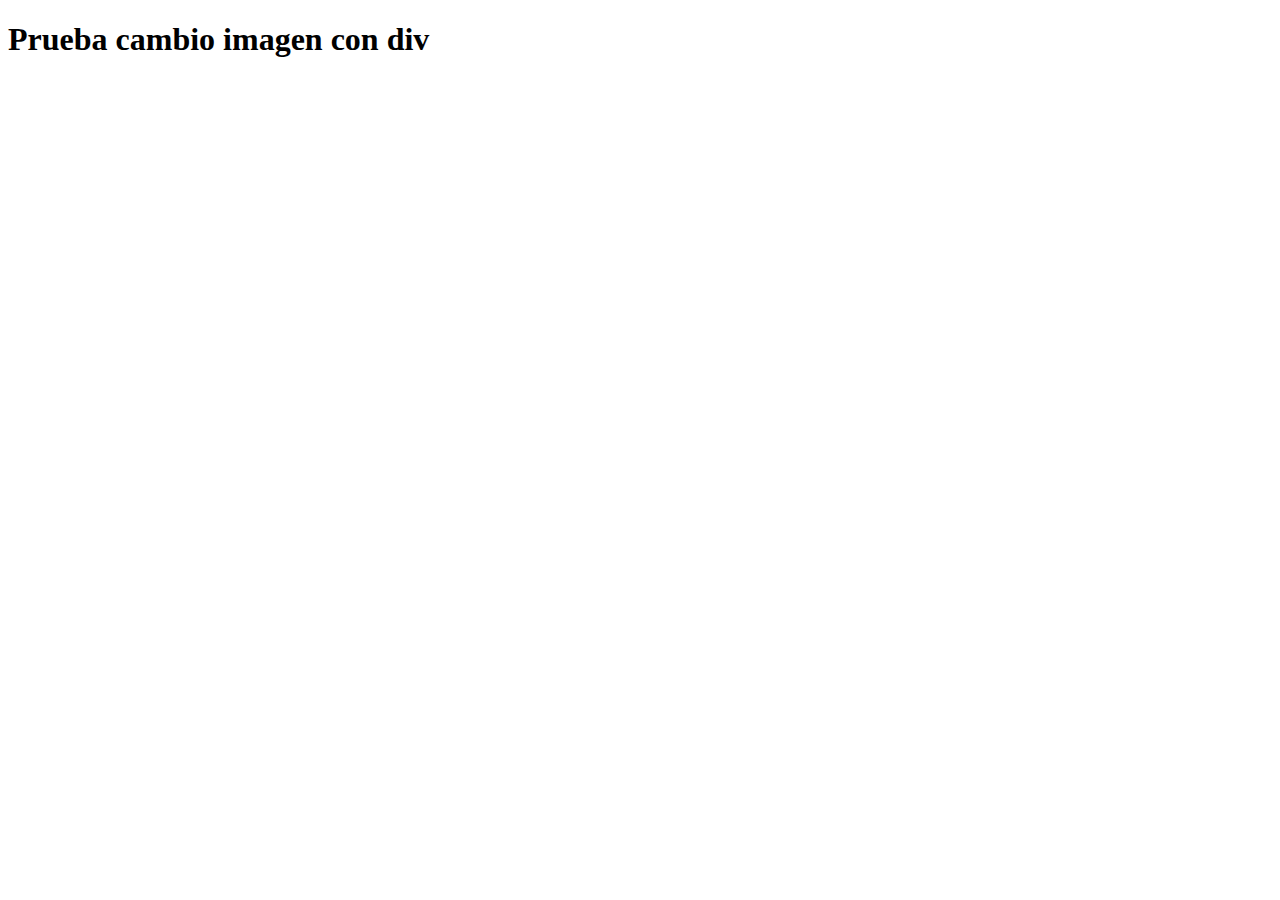
==== prueba.html @ 509ed76e "AGM. mas pruebas con cambio de imagenes" ====
<!DOCTYPE html>
<html lang="en">
<head>
    <meta charset="UTF-8">
    <meta name="viewport" content="width=device-width, initial-scale=1.0">
    <title>Document</title>
</head>
<body>
    <h1>Prueba cambio imagen con div</h1>
    <div id="prueba1"></div>
    <script src="element.js"></script>
</body>
</html>
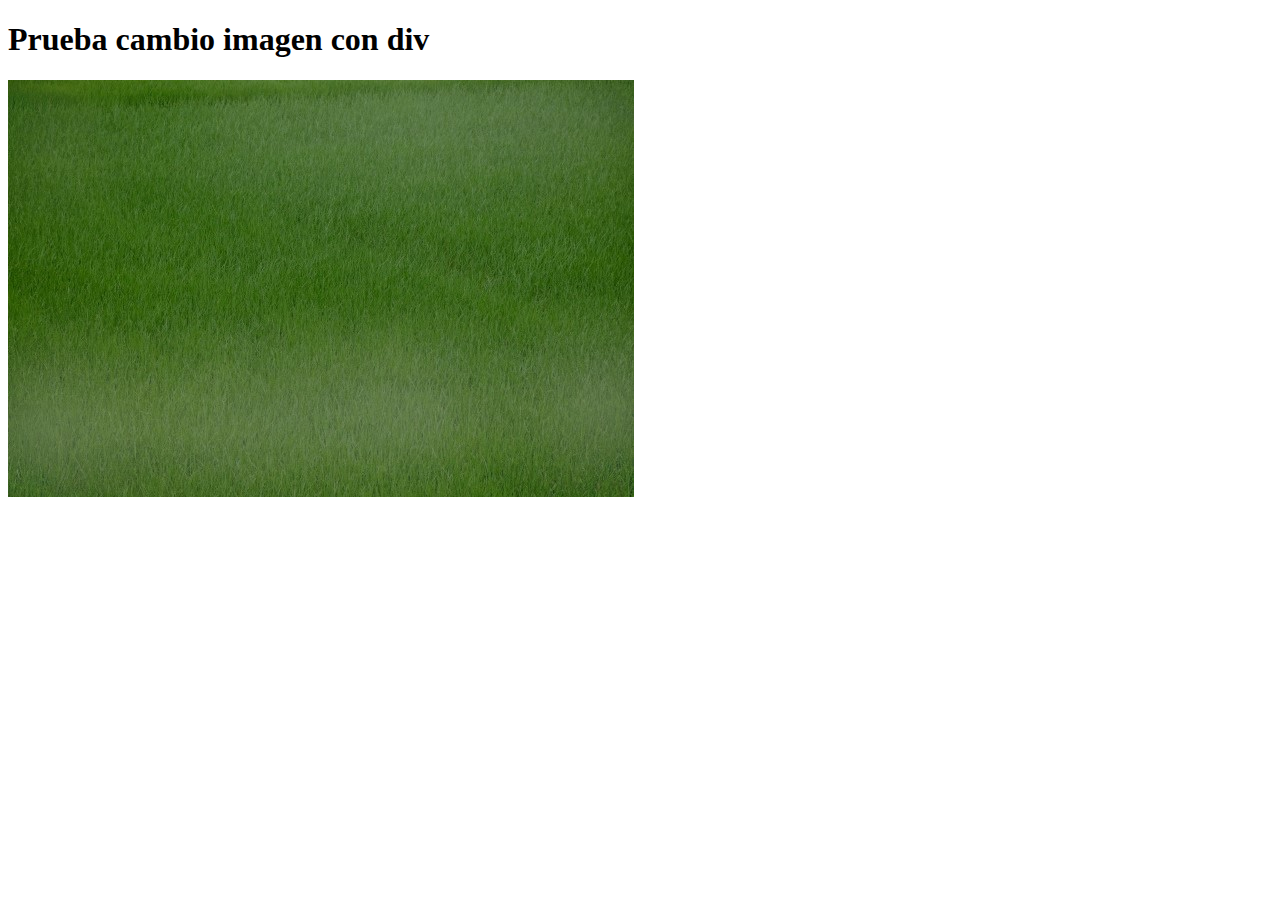
==== commit 6c79236a: "AGM. añado mas imagenes" ====
--- a/prueba.html
+++ b/prueba.html
@@ -7,7 +7,9 @@
 </head>
 <body>
     <h1>Prueba cambio imagen con div</h1>
-    <div id="prueba1"></div>
+    <div id="prueba">
+        <img src="/img/cespedoculto.jpg" id="prueba1" />
+    </div>
     <script src="element.js"></script>
 </body>
 </html>